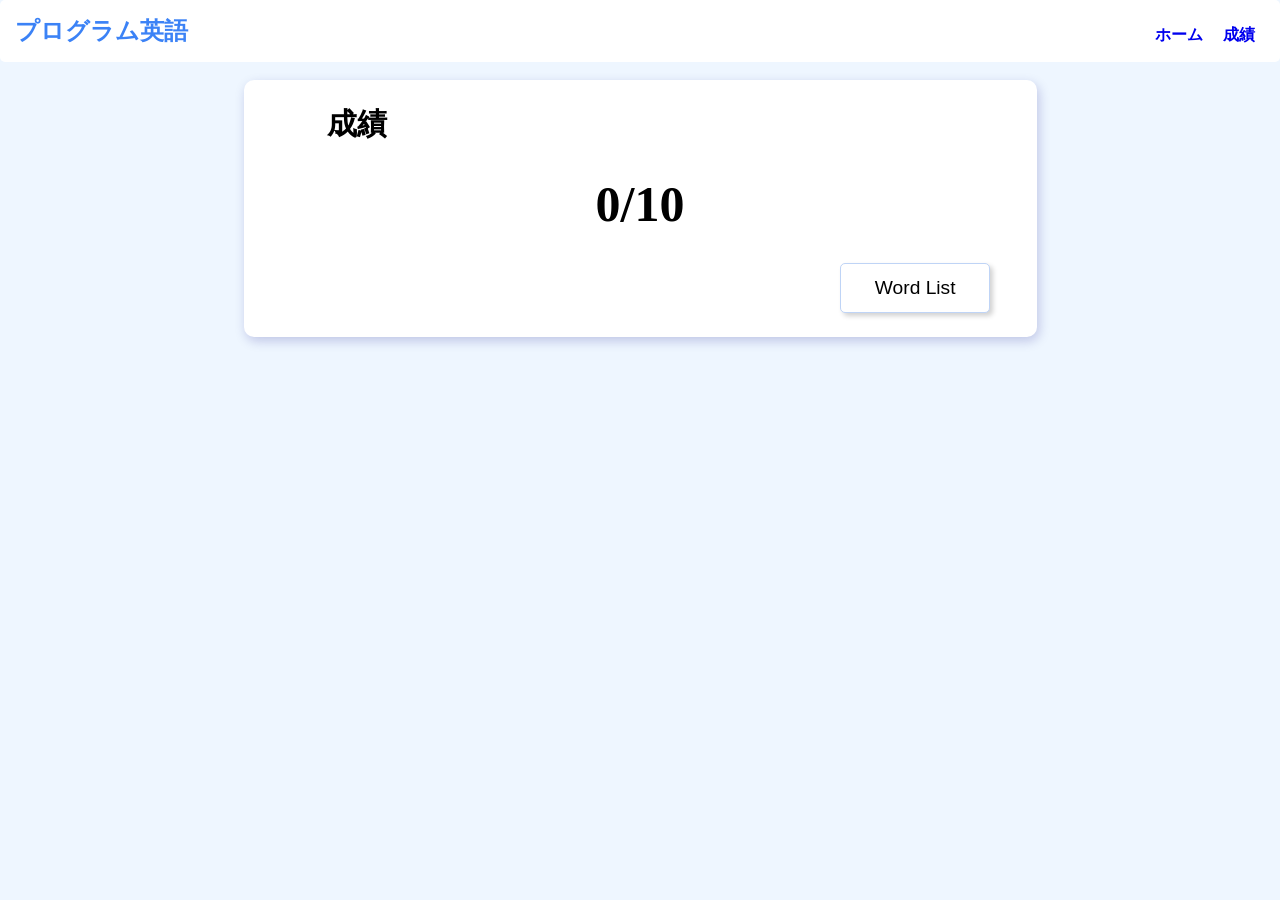
==== grades.html @ 7467f744 "syle:グラフの削除、ボタンの位置の変更" ====
<!DOCTYPE html>
<html lang="ja">

<head>
    <meta charset="UTF-8">
    <meta name="viewport" content="width=device-width, initial-scale=1.0">
    <link rel="stylesheet" href="common.css">
    <link rel="stylesheet" href="grades.css">
    <title>成績</title>
</head>

<body>
    <!-- header ---------------------->
    <header class="header">
        <h1 class="header-title">プログラム英語</h1>
        <nav class="header-nav">
            <ul class="header-list">
                <li><a href="index.html" class="link">ホーム</a></li>
                <li><a href="grades.html" class="link">成績</a></li>
            </ul>
        </nav>
    </header>
    <!-------------------------------->

    <main class="main-container">
        <section>
            <h2 class="grades-title">成績</h2>
            <div class="correct-answer">
                0/10
            </div>

        </section>
        <div class="button-left">
            <button id="wordbtn" class="option-btn">Word List</button>
        </div>
        <div>
            <div hidden id="itiran">
                <table class="wordlist">
                    <tr>
                        <th>単語</th>
                        <th>意味</th>
                        <th>説明</th>
                    </tr>
                    <tr>
                        <td>section</td>
                        <td>一つの話題・内容のまとまりを表す</td>
                        <td>一つの話題・内容のまとまりを表す</td>
                    </tr>
                    <tr>
                        <td>section</td>
                        <td>一つの話題・内容のまとまりを表す</td>
                        <td>一つの話題・内容のまとまりを表す</td>
                    </tr>
                    <tr>
                        <td>section</td>
                        <td>一つの話題・内容のまとまりを表す</td>
                        <td>一つの話題・内容のまとまりを表す</td>
                    </tr>
                </table>


            </div>
        </div>

    </main>

    <script src="grades.js"></script>
</body>

</html>
---- common.css ----
* {
    box-sizing: border-box;
    margin: 0;
    padding: 0;
}

body {
    background-color:#eef6ff;
    color:#000000;
    display: flex;
    flex-direction:column;
    align-items: center;
    min-height: 100vh;
    padding: 30px;
    padding-top: 80px;
}

a{
    text-decoration: none;
}

ul{
    list-style-type: none;
    padding: 0;
    text-decoration: none;
}

.header {
    background-color: #ffffff;
    border-radius: 10px;
    width: 100%;
    display: flex;
    justify-content: space-between;
    border-radius: 5px;
    padding:15px;
    position: fixed;
    z-index: 10;
    top: 0;
    left: 0;
}
.header > h1 {
    font-size: 1.5rem;
    color: #3b82f6;
    
}

.header-list {
    display: flex;
    grid-template-columns: 1fr 1fr;
    gap: 20px;
    padding-top: 10px;
    margin-right: 10px;
    text-decoration: bold;

}

.link{
    display: block;
    font-weight: bold;
    color:var(#000000);
}

.link:hover{
    color:var(#3b82f6);
    text-decoration: underline;
}

.main-container{
    background-color: #ffffff;
    width: 100%;
    max-width: 65%;
    min-width: 500px;
    border-radius: 10px;
    box-shadow: 2px 4px 12px #00008033;
    padding: 24px;
}

.option-btn{
    background-color: #ffffff;
    border: 1.4px solid #bfd4f6;
}

.option-btn:hover{
    transform: translateY(-2px);
    box-shadow: 4px 5px 5px #00008033;
}
.option-btn:active{
    transform: translateY(0);
}
---- grades.css ----
.grades-title{
    margin-left:8%;
    font-weight:bold;
    font-size: 30px;
}

.correct-answer{

    font-size: 50px;
    font-weight:bold;
    text-align: center;
    padding: 30px 0px;
}

.btton-area{
    text-align:light;
}

button{
    display: block;
    margin-left: auto;
    margin-right:3%;
    border:1px solid #c2deff;
    border-radius: 5px;
    padding: 14psx 30px;
    font-size: 1.2rem;
    cursor: pointer;
    background-color: #f2f7ff;
    box-shadow:3px 3px 5px #d2d2d2;
    width: 150px;
    height: 50px;
}

.option-btn:hover{
    border: 1.9px solid #3c83f6;
    background-color:#f0f7ff;
}

th,td{
    border:1px solid #efefef;
    padding:2px 10px;
}

th{
    background: #a5c4f7;
}
tr:nth-child(even) {
    background: #d8e7f8;
}
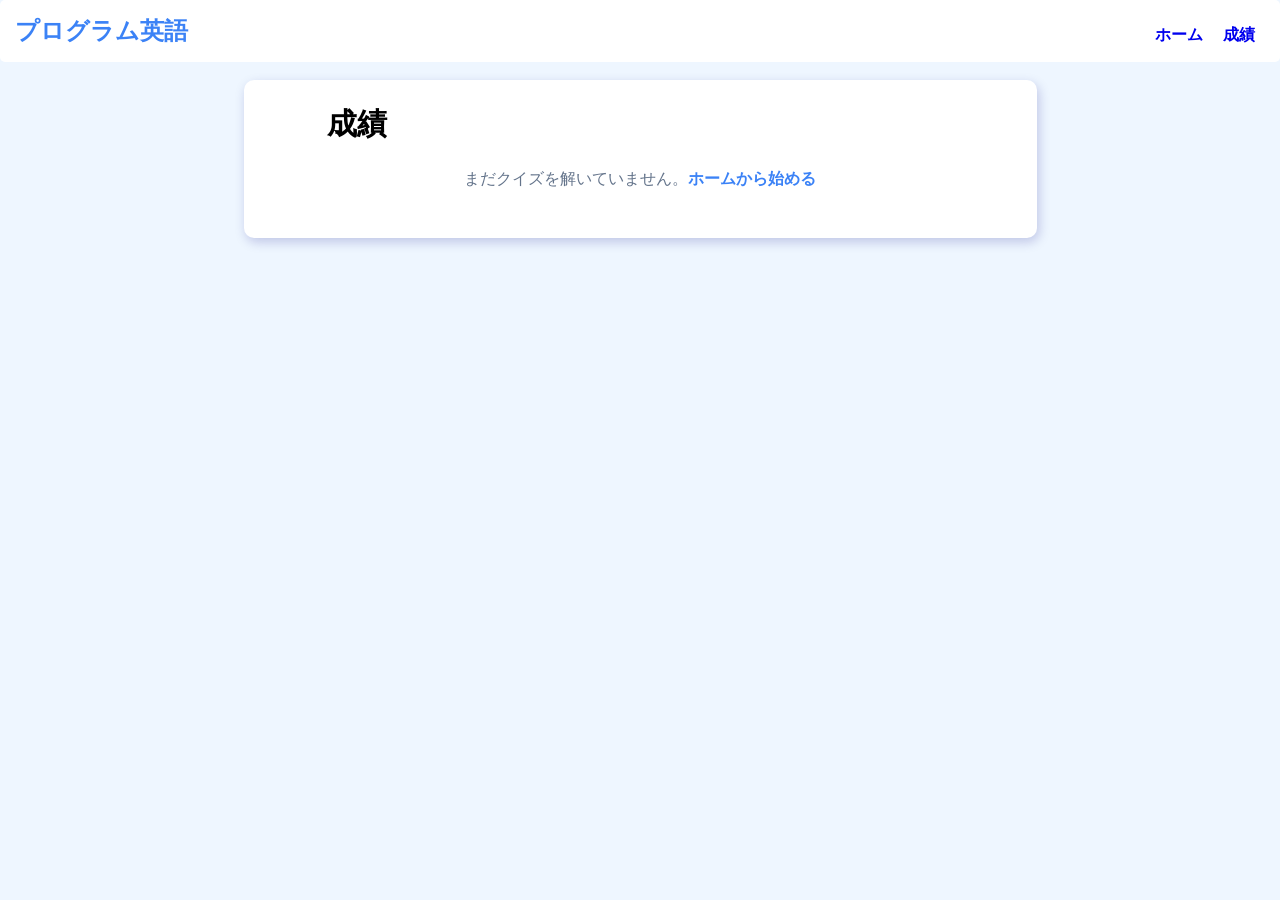
==== commit c20dcb1a: "演出を強化" ====
--- a/grades.html
+++ b/grades.html
@@ -15,8 +15,8 @@
         <h1 class="header-title">プログラム英語</h1>
         <nav class="header-nav">
             <ul class="header-list">
-                <li><a href="index.html" class="link">ホーム</a></li>
-                <li><a href="grades.html" class="link">成績</a></li>
+                <li><a href="title.html" class="link">ホーム</a></li>
+                <li><a href="all_grades.html" class="link">成績</a></li>
             </ul>
         </nav>
     </header>
@@ -25,40 +25,49 @@
     <main class="main-container">
         <section>
             <h2 class="grades-title">成績</h2>
-            <div class="correct-answer">
-                0/10
+
+            <!-- まだ1回も解いていないとき (grades.js が出し分けます) -->
+            <p class="no-result" id="no-result" hidden>
+                まだクイズを解いていません。<a href="title.html" class="link">ホームから始める</a>
+            </p>
+
+            <!-- 今回の結果 (grades.js が数値と○×を埋めます) -->
+            <div class="result-card" id="result-card">
+                <div class="summary-ring" id="result-ring" style="--rate: 0" role="img" aria-label="正答率">
+                    <div class="summary-ring-inner">
+                        <span class="summary-rate" id="result-rate">0%</span>
+                        <span class="summary-fraction" id="result-fraction">0/10</span>
+                    </div>
+                </div>
+                <div class="result-detail">
+                    <p class="result-comment" id="result-comment"></p>
+                    <!-- 1問ごとの○× -->
+                    <ol class="result-marks" id="result-marks"></ol>
+                    <p class="result-legend">
+                        <span class="legend-item"><span class="mark-icon is-correct">✓</span>正解</span>
+                        <span class="legend-item"><span class="mark-icon is-wrong">×</span>不正解</span>
+                    </p>
+                </div>
             </div>
+        </section>
 
-        </section>
         <div class="button-left">
             <button id="wordbtn" class="option-btn">Word List</button>
         </div>
         <div>
             <div hidden id="itiran">
                 <table class="wordlist">
-                    <tr>
-                        <th>単語</th>
-                        <th>意味</th>
-                        <th>説明</th>
-                    </tr>
-                    <tr>
-                        <td>section</td>
-                        <td>一つの話題・内容のまとまりを表す</td>
-                        <td>一つの話題・内容のまとまりを表す</td>
-                    </tr>
-                    <tr>
-                        <td>section</td>
-                        <td>一つの話題・内容のまとまりを表す</td>
-                        <td>一つの話題・内容のまとまりを表す</td>
-                    </tr>
-                    <tr>
-                        <td>section</td>
-                        <td>一つの話題・内容のまとまりを表す</td>
-                        <td>一つの話題・内容のまとまりを表す</td>
-                    </tr>
+                    <thead>
+                        <tr>
+                            <th>#</th>
+                            <th>単語</th>
+                            <th>意味</th>
+                            <th>説明</th>
+                            <th>正誤</th>
+                        </tr>
+                    </thead>
+                    <tbody id="all-body"></tbody>
                 </table>
-
-
             </div>
         </div>
 
@@ -67,4 +76,4 @@
     <script src="grades.js"></script>
 </body>
 
-</html>+</html>
--- a/common.css
+++ b/common.css
@@ -80,10 +80,74 @@
     border: 1.4px solid #bfd4f6;
 }
 
-.option-btn:hover{
+.option-btn:not(:disabled):hover{
     transform: translateY(-2px);
     box-shadow: 4px 5px 5px #00008033;
 }
 .option-btn:active{
     transform: translateY(0);
-}+}
+
+/* ヘッダーリンク関連の追加スタイル (訪問済み :visited での紫色化防止) */
+.header-title-link,
+.header-title-link:visited {
+    color: #3b82f6;
+    text-decoration: none;
+}
+
+.header-title-link:hover {
+    text-decoration: none;
+    opacity: 0.85;
+}
+
+.link:visited {
+    color: #000000;
+}
+
+/* ==========================================
+   正答率リング (grades.html / all_grades.html 共通)
+   ========================================== */
+
+/* --rate を「数値」としてブラウザに教えると、円グラフの角度を滑らかに動かせる
+   (対応していないブラウザでは、アニメーションなしで即座に反映される) */
+@property --rate {
+    syntax: '<number>';
+    initial-value: 0;
+    inherits: false;
+}
+
+/* conic-gradient で「正答率の分だけ青、残りはグレー」の円を描く */
+.summary-ring {
+    width: 160px;
+    height: 160px;
+    border-radius: 50%;
+    background: conic-gradient(#3b82f6 calc(var(--rate) * 1%), #e2e8f0 0);
+    display: grid;
+    place-items: center;
+    flex-shrink: 0;
+    transition: --rate 0.8s ease-out;
+}
+
+/* 中央を白く抜いてドーナツにする */
+.summary-ring-inner {
+    width: 122px;
+    height: 122px;
+    border-radius: 50%;
+    background: #ffffff;
+    display: grid;
+    place-items: center;
+    gap: 2px;
+    text-align: center;
+}
+
+.summary-rate {
+    font-size: 2rem;
+    font-weight: bold;
+    color: #3b82f6;
+    line-height: 1.1;
+}
+
+.summary-fraction {
+    font-size: 0.8rem;
+    color: #64748b;
+}
--- a/grades.css
+++ b/grades.css
@@ -2,14 +2,6 @@
     margin-left:8%;
     font-weight:bold;
     font-size: 30px;
-}
-
-.correct-answer{
-
-    font-size: 50px;
-    font-weight:bold;
-    text-align: center;
-    padding: 30px 0px;
 }
 
 .btton-area{
@@ -42,8 +34,152 @@
 }
 
 th{
-    background: #a5c4f7;
+    /* 表は赤と白だけで組む。見出しは、間違えた行 (#fdecec) より濃い赤にして
+       「見出し > 間違えた行 > 正解の行(白)」の順に濃さが並ぶようにしている */
+    background: #f5c2c2;
 }
-tr:nth-child(even) {
-    background: #d8e7f8;
+/* 縞模様は使わない。行の区切りは th,td の枠線に任せ、
+   色が付くのは「間違えた行」だけにして、赤を目立たせる */
+
+/* ==========================================
+   今回の結果 (リング + 1問ごとの○×)
+   リング本体のスタイルは common.css を参照
+   ========================================== */
+
+/* display: flex は hidden 属性より強いので、隠すときは明示的に打ち消す */
+.result-card[hidden] {
+    display: none;
 }
+
+.result-card {
+    display: flex;
+    align-items: center;
+    justify-content: center;
+    flex-wrap: wrap;
+    gap: 32px;
+    background: #f8fafc;
+    border: 1px solid #e2e8f0;
+    border-radius: 12px;
+    padding: 24px;
+    margin: 16px 0 24px;
+}
+
+.result-detail {
+    display: flex;
+    flex-direction: column;
+    gap: 12px;
+}
+
+.result-comment {
+    font-size: 1.2rem;
+    font-weight: bold;
+    color: #3b82f6;
+}
+
+/* 1問ごとの○×の並び */
+.result-marks {
+    display: flex;
+    flex-wrap: wrap;
+    gap: 8px;
+    list-style: none;
+    padding: 0;
+    margin: 0;
+}
+
+.result-marks li {
+    display: flex;
+    flex-direction: column;
+    align-items: center;
+    gap: 2px;
+}
+
+.mark-icon {
+    display: inline-flex;
+    justify-content: center;
+    align-items: center;
+    width: 28px;
+    height: 28px;
+    border-radius: 50%;
+    font-weight: bold;
+    line-height: 1;
+}
+
+.mark-icon.is-correct {
+    background: #e7f8ee;
+    color: #16a34a;
+    border: 2px solid #16a34a;
+}
+
+.mark-icon.is-wrong {
+    background: #fdecec;
+    color: #dc2626;
+    border: 2px solid #dc2626;
+}
+
+.mark-no {
+    font-size: 0.7rem;
+    color: #64748b;
+}
+
+/* ○×の意味を示す凡例 */
+.result-legend {
+    display: flex;
+    gap: 16px;
+    font-size: 0.8rem;
+    color: #64748b;
+}
+
+.legend-item {
+    display: inline-flex;
+    align-items: center;
+    gap: 6px;
+}
+
+.legend-item .mark-icon {
+    width: 20px;
+    height: 20px;
+    font-size: 0.75rem;
+}
+
+/* ==========================================
+   間違えた単語 / 単語一覧
+   ========================================== */
+
+.wordlist {
+    width: 100%;
+    border-collapse: collapse;
+    background-color: #ffffff;
+    margin-bottom: 16px;
+}
+
+/* 間違えた行の単語 (2列目) を赤系で強調する */
+#all-body tr.is-wrong-row td:nth-child(2) {
+    font-weight: bold;
+    color: #b91c1c;
+}
+
+.mark-cell {
+    text-align: center;
+}
+
+/* 間違えた行だけ薄い赤にする。他の行は白なので、赤い行が一目で拾える */
+tbody tr.is-wrong-row {
+    background: #fdecec;
+}
+
+/* button { display: block } も hidden 属性より強いので打ち消しておく */
+button[hidden] {
+    display: none;
+}
+
+.no-result {
+    text-align: center;
+    color: #64748b;
+    padding: 24px 0;
+}
+
+/* common.css の .link は display: block なので、文中では改行されてしまう */
+.no-result .link {
+    display: inline;
+    color: #3b82f6;
+}
